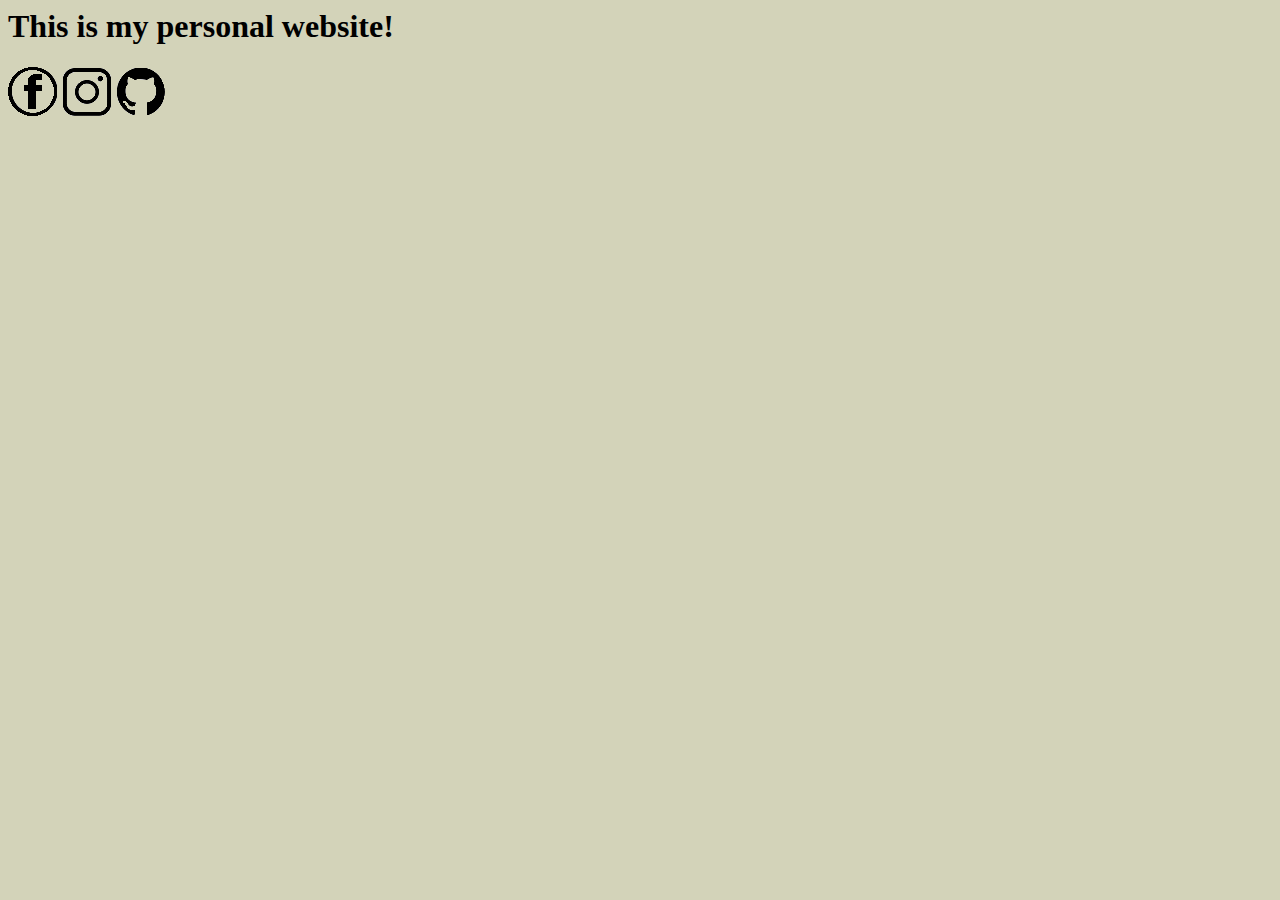
==== index.html @ d440ab9c "fix image show erro" ====
<html>
  <head>
  <title>About Yumeow</title>
    <meta charset='utf-8'>
    <meta name = "description" content = "Hi~ This is my personal web.">
    <meta name = "author" content = "Yumeow Chou">
  </head>

  <body style="background-color:#d3d3b9;">
    <h1>This is my personal website!</h1>
    <div style="background-color:#876d5a; color:white;">
      
    </div>
    <a href="https://www.facebook.com/profile.php?id=100003522019305"><img src="images/fb.png"></a>
    <a href="https://www.instagram.com/yumeow_0122/"><img src="images/ig.png"></a>
    <a href="https://github.com/yumeow0122"><img src="images/github.png"></a>

  </body>
</html>
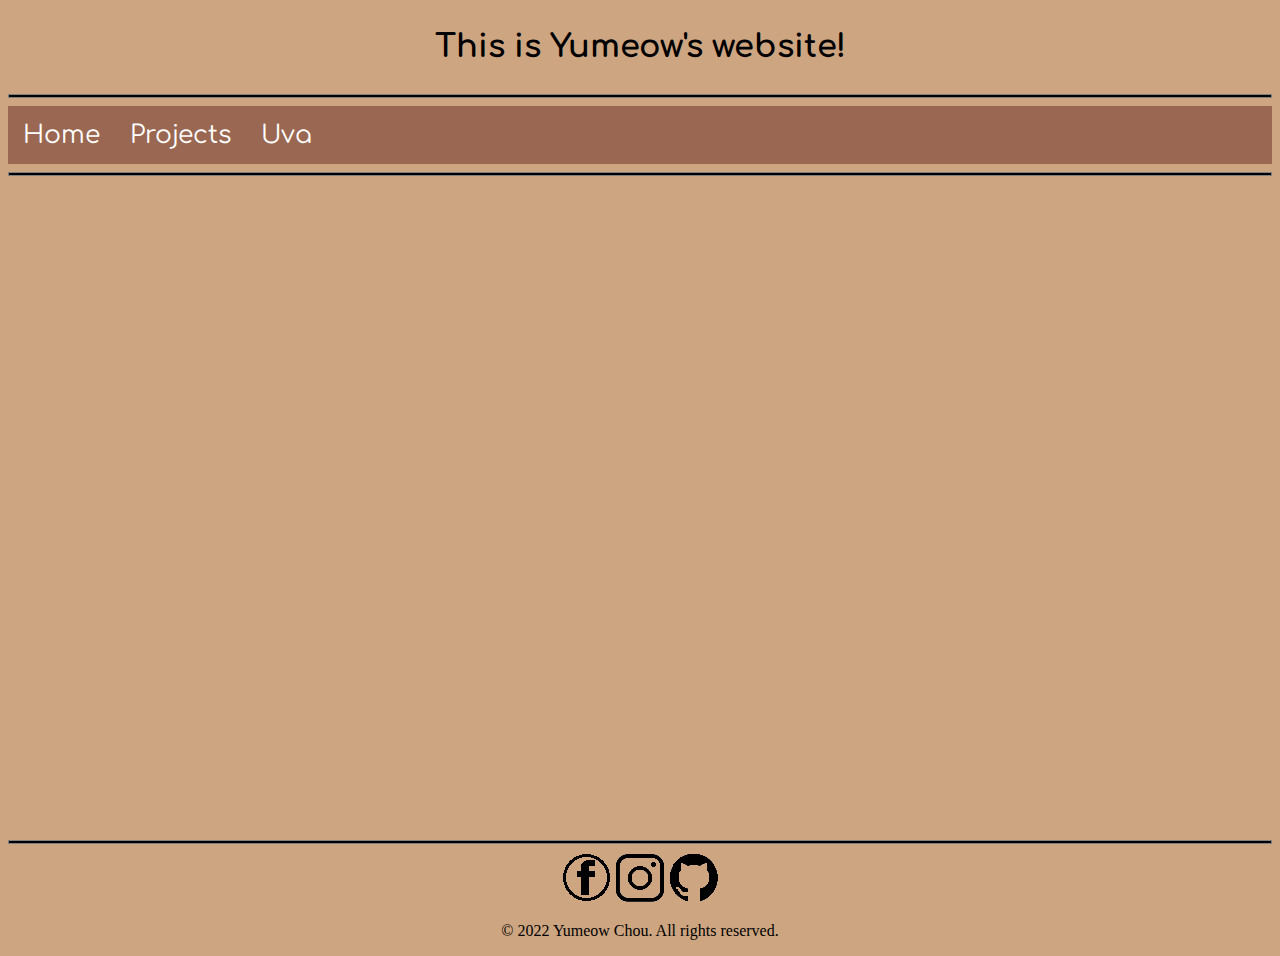
==== commit e4826ff8: "architecture ver.1" ====
--- a/index.html
+++ b/index.html
@@ -1,19 +1,48 @@
 <html>
   <head>
-  <title>About Yumeow</title>
+    <title>About Yumeow</title>
+
     <meta charset='utf-8'>
     <meta name = "description" content = "Hi~ This is my personal web.">
     <meta name = "author" content = "Yumeow Chou">
+
+    <link href="styles\style.css" rel="stylesheet" type="text/css">
+
+
+    <style>
+      @import url('https://fonts.googleapis.com/css2?family=Comfortaa:wght@700&display=swap');
+
+    </style>
   </head>
 
-  <body style="background-color:#d3d3b9;">
-    <h1>This is my personal website!</h1>
-    <div style="background-color:#876d5a; color:white;">
-      
+  <body style="background-color:#cda581;">
+
+    <div class="greet">
+      <h1 >This is Yumeow's website!</h1>
     </div>
-    <a href="https://www.facebook.com/profile.php?id=100003522019305"><img src="images/fb.png"></a>
-    <a href="https://www.instagram.com/yumeow_0122/"><img src="images/ig.png"></a>
-    <a href="https://github.com/yumeow0122"><img src="images/github.png"></a>
 
-  </body>
+    <hr style="background-color: black; height: 2px" noshade="">
+    <div class="topnav" id="myTopNav">
+      <a href="index.html">Home</a>
+      <a href="project.html">Projects</a>
+      <a href="uva.html">Uva</a>
+    </div>
+    <hr style="background-color: black; height: 2px" noshade="">
+    
+    <br><br><br><br><br><br>
+    <br><br><br><br><br><br>
+    <br><br><br><br><br><br>
+    <br><br><br><br><br><br>
+    <br><br><br><br><br><br>
+    <br><br><br><br><br><br>
+
+    <hr style="background-color: black; height: 2px" noshade="">
+    <div class="media">
+      <a href="https://www.facebook.com/profile.php?id=100003522019305"><img src="images/fb.png"></a>
+      <a href="https://www.instagram.com/yumeow_0122/"><img src="images/ig.png"></a>
+      <a href="https://github.com/yumeow0122"><img src="images/github.png"></a>
+      <p>© 2022 Yumeow Chou. All rights reserved.</p>
+    </div>
+
+    </body>
 </html>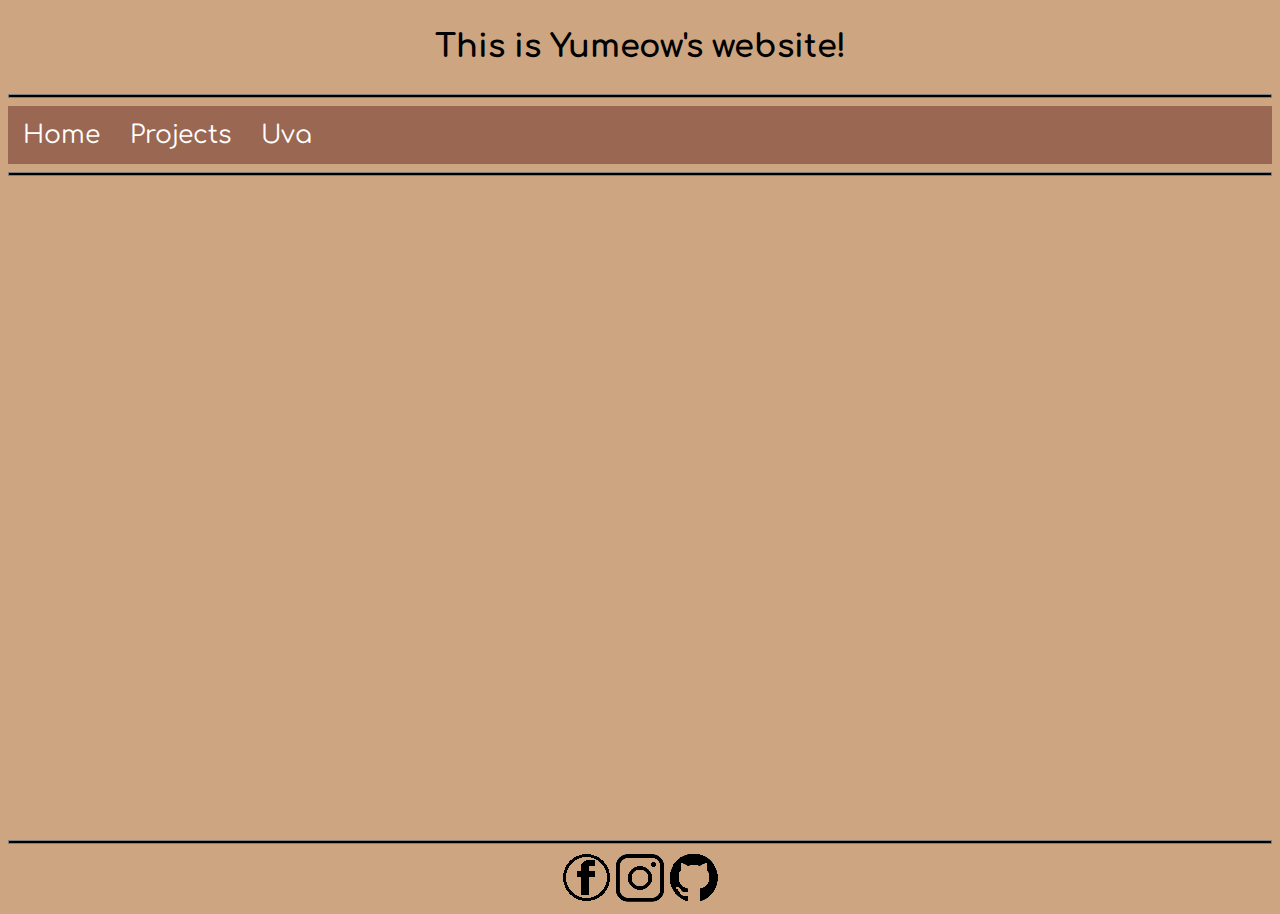
==== commit f5bf2381: "Update index.html" ====
--- a/index.html
+++ b/index.html
@@ -41,8 +41,7 @@
       <a href="https://www.facebook.com/profile.php?id=100003522019305"><img src="images/fb.png"></a>
       <a href="https://www.instagram.com/yumeow_0122/"><img src="images/ig.png"></a>
       <a href="https://github.com/yumeow0122"><img src="images/github.png"></a>
-      <p>© 2022 Yumeow Chou. All rights reserved.</p>
     </div>
 
     </body>
-</html>+</html>
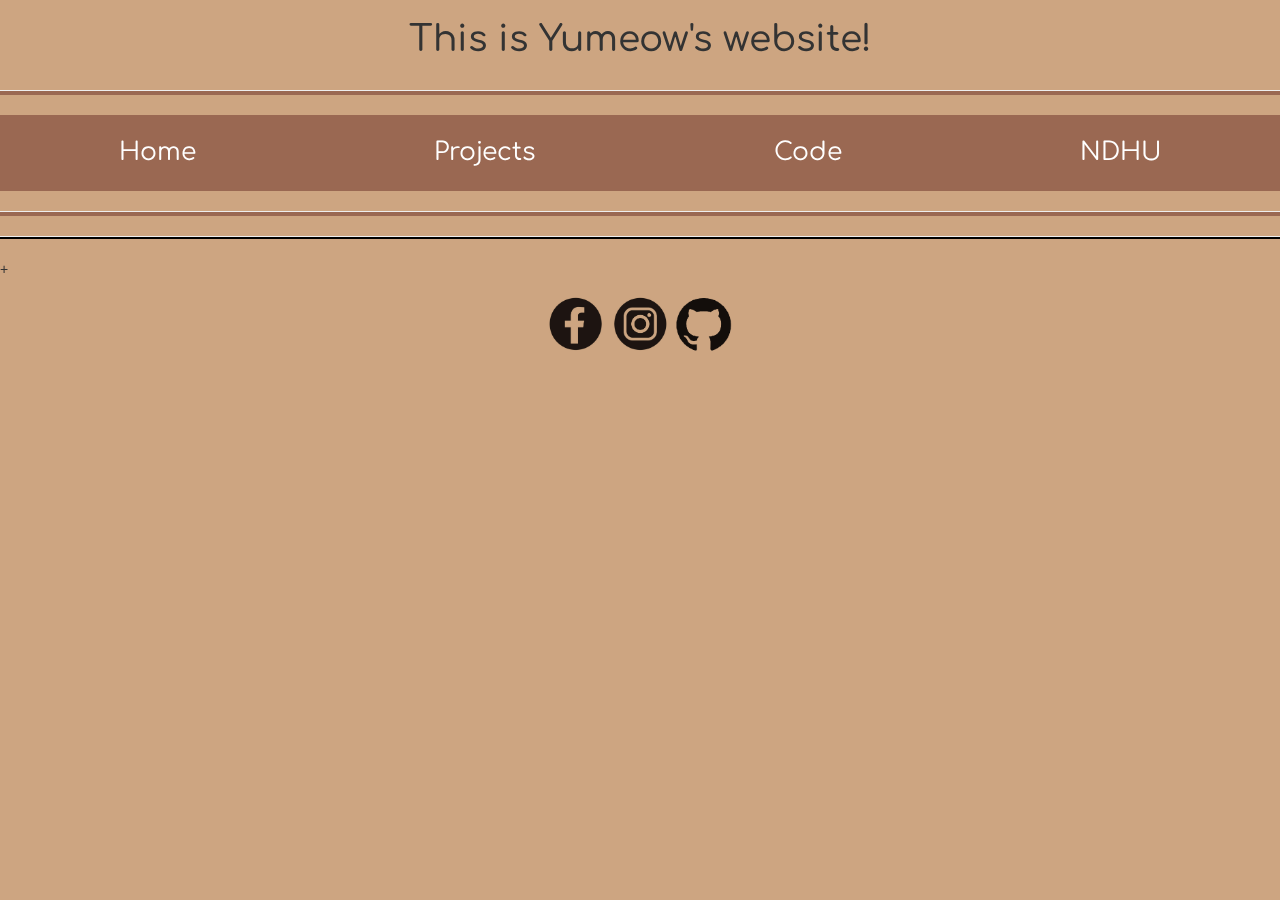
==== commit dfec6c10: "fix icon problem" ====
--- a/index.html
+++ b/index.html
@@ -7,7 +7,14 @@
     <meta name = "author" content = "Yumeow Chou">
 
     <link href="styles\style.css" rel="stylesheet" type="text/css">
+    <link rel="icon" href="images/index_icon.ico" type="image/x-icon" / >
+    <!-- Latest compiled and minified CSS -->
+    <link rel="stylesheet" href="https://maxcdn.bootstrapcdn.com/bootstrap/3.4.1/css/bootstrap.min.css">
 
+    <!-- jQuery library -->
+    <script src="https://ajax.googleapis.com/ajax/libs/jquery/3.6.0/jquery.min.js"></script>
+    <!-- Latest compiled JavaScript -->
+    <script src="https://maxcdn.bootstrapcdn.com/bootstrap/3.4.1/js/bootstrap.min.js"></script>
 
     <style>
       @import url('https://fonts.googleapis.com/css2?family=Comfortaa:wght@700&display=swap');
@@ -21,22 +28,27 @@
       <h1 >This is Yumeow's website!</h1>
     </div>
 
-    <hr style="background-color: black; height: 2px" noshade="">
-    <div class="topnav" id="myTopNav">
-      <a href="index.html">Home</a>
-      <a href="project.html">Projects</a>
-      <a href="uva.html">Uva</a>
+    <hr style="background-color: #9a6852; height: 0.5vmin" noshade="">
+    <div>
+      <div >
+        <div>
+          <nav style="color: #b8d3ed; ">
+            <ul class="flex-nav" style="font-family: 'Oswald', sans-serif;">
+              <a href="index.html">Home</a>
+              <a href="project.html">Projects</a>
+              <a href="code.html">Code</a>
+              <a href="travel.html">NDHU</a>
+            </ul>
+          </nav>
+        </div>                
+      </div>
     </div>
-    <hr style="background-color: black; height: 2px" noshade="">
+    <hr style="background-color: #9a6852; height: 0.5vmin" noshade="">
     
-    <br><br><br><br><br><br>
-    <br><br><br><br><br><br>
-    <br><br><br><br><br><br>
-    <br><br><br><br><br><br>
-    <br><br><br><br><br><br>
-    <br><br><br><br><br><br>
 
-    <hr style="background-color: black; height: 2px" noshade="">
+
+    <hr style="background-color: black; height: 2px" noshade="">+
+    <!--FB and IG iocon resource: Vecteezy.com-->
     <div class="media">
       <a href="https://www.facebook.com/profile.php?id=100003522019305"><img src="images/fb.png"></a>
       <a href="https://www.instagram.com/yumeow_0122/"><img src="images/ig.png"></a>
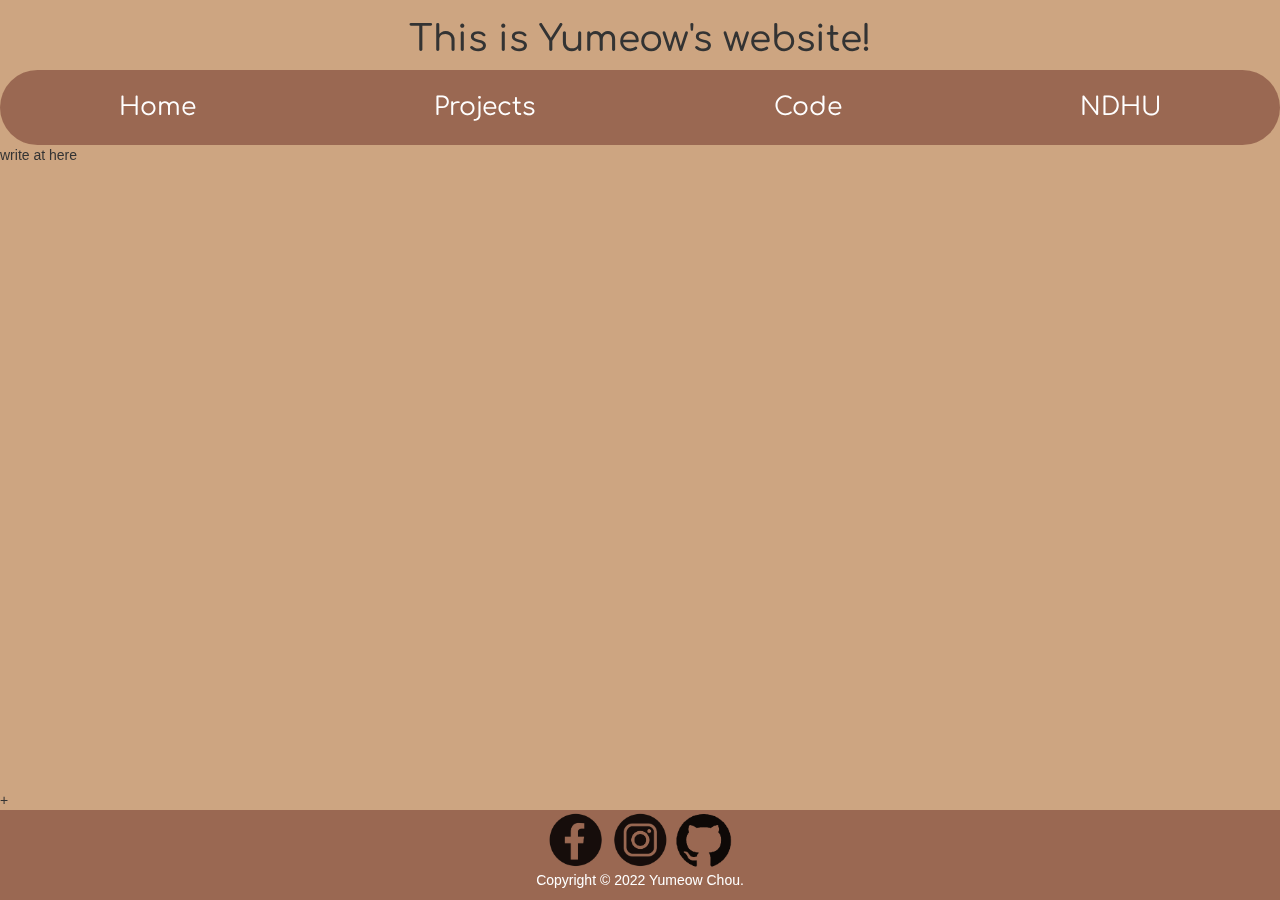
==== commit 309ef8c8: "add footer" ====
--- a/index.html
+++ b/index.html
@@ -7,7 +7,7 @@
     <meta name = "author" content = "Yumeow Chou">
 
     <link href="styles\style.css" rel="stylesheet" type="text/css">
-    <link rel="icon" href="images/index_icon.ico" type="image/x-icon" / >
+    <link rel="icon" href="images/index.ico" type="image/x-icon" />
     <!-- Latest compiled and minified CSS -->
     <link rel="stylesheet" href="https://maxcdn.bootstrapcdn.com/bootstrap/3.4.1/css/bootstrap.min.css">
 
@@ -28,7 +28,6 @@
       <h1 >This is Yumeow's website!</h1>
     </div>
 
-    <hr style="background-color: #9a6852; height: 0.5vmin" noshade="">
     <div>
       <div >
         <div>
@@ -37,23 +36,29 @@
               <a href="index.html">Home</a>
               <a href="project.html">Projects</a>
               <a href="code.html">Code</a>
-              <a href="travel.html">NDHU</a>
+              <a href="ndhu.html">NDHU</a>
             </ul>
           </nav>
         </div>                
       </div>
     </div>
-    <hr style="background-color: #9a6852; height: 0.5vmin" noshade="">
-    
+
+    <div class="wrapper">
+      write at here
+    </div>
 
 
     <hr style="background-color: black; height: 2px" noshade="">+
     <!--FB and IG iocon resource: Vecteezy.com-->
-    <div class="media">
-      <a href="https://www.facebook.com/profile.php?id=100003522019305"><img src="images/fb.png"></a>
-      <a href="https://www.instagram.com/yumeow_0122/"><img src="images/ig.png"></a>
-      <a href="https://github.com/yumeow0122"><img src="images/github.png"></a>
-    </div>
+
+    <footer class="footer">
+      <div class="media">
+        <a href="https://www.facebook.com/profile.php?id=100003522019305"><img src="images/fb.png"></a>
+        <a href="https://www.instagram.com/yumeow_0122/"><img src="images/ig.png"></a>
+        <a href="https://github.com/yumeow0122"><img src="images/github.png"></a>
+        <p>Copyright © 2022 Yumeow Chou.</p>
+      </div>
+    </footer>
 
     </body>
 </html>
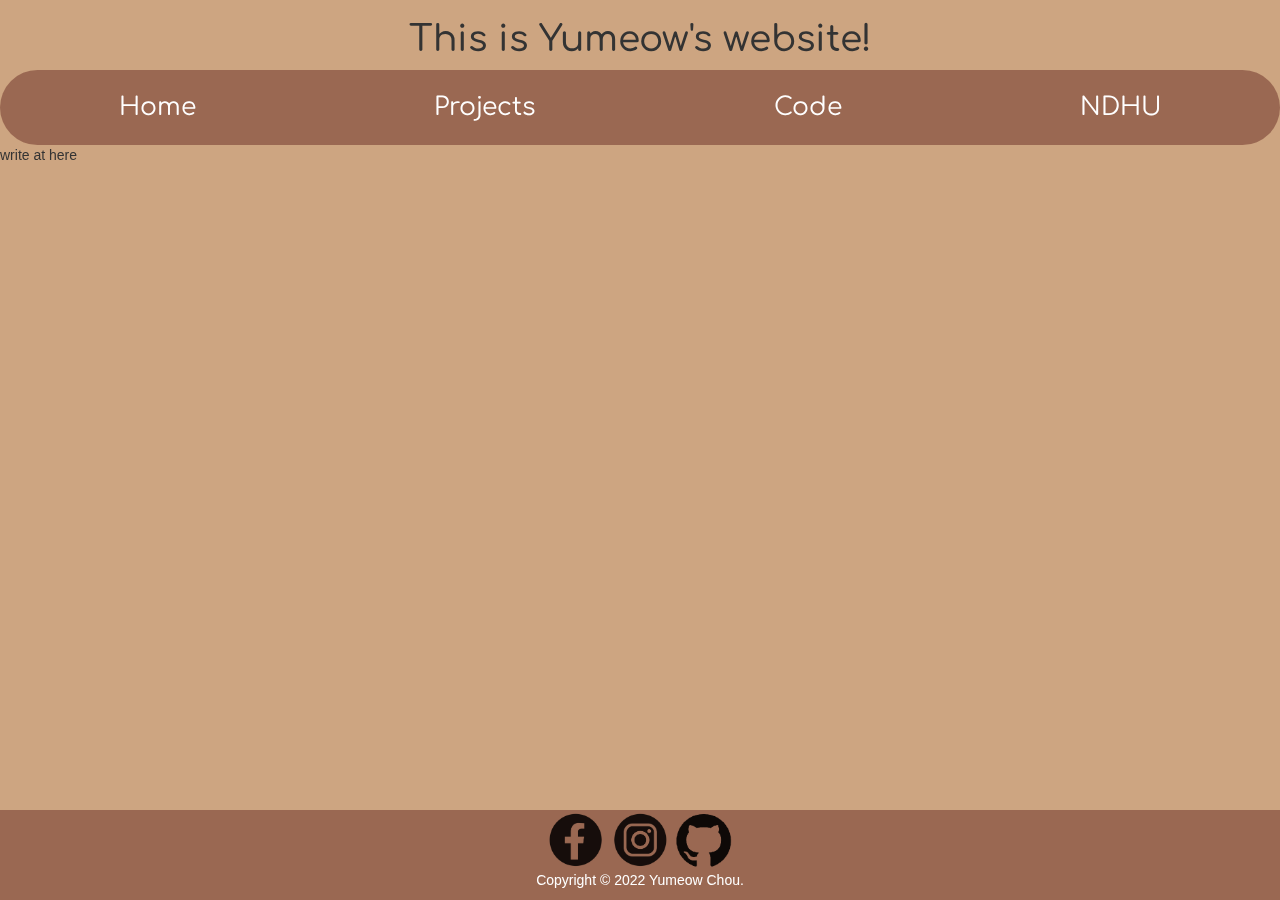
==== commit ae7b63f4: "remove +" ====
--- a/index.html
+++ b/index.html
@@ -48,11 +48,9 @@
     </div>
 
 
-    <hr style="background-color: black; height: 2px" noshade="">+
-    <!--FB and IG iocon resource: Vecteezy.com-->
-
     <footer class="footer">
       <div class="media">
+        <!--FB and IG iocon resource: Vecteezy.com-->
         <a href="https://www.facebook.com/profile.php?id=100003522019305"><img src="images/fb.png"></a>
         <a href="https://www.instagram.com/yumeow_0122/"><img src="images/ig.png"></a>
         <a href="https://github.com/yumeow0122"><img src="images/github.png"></a>
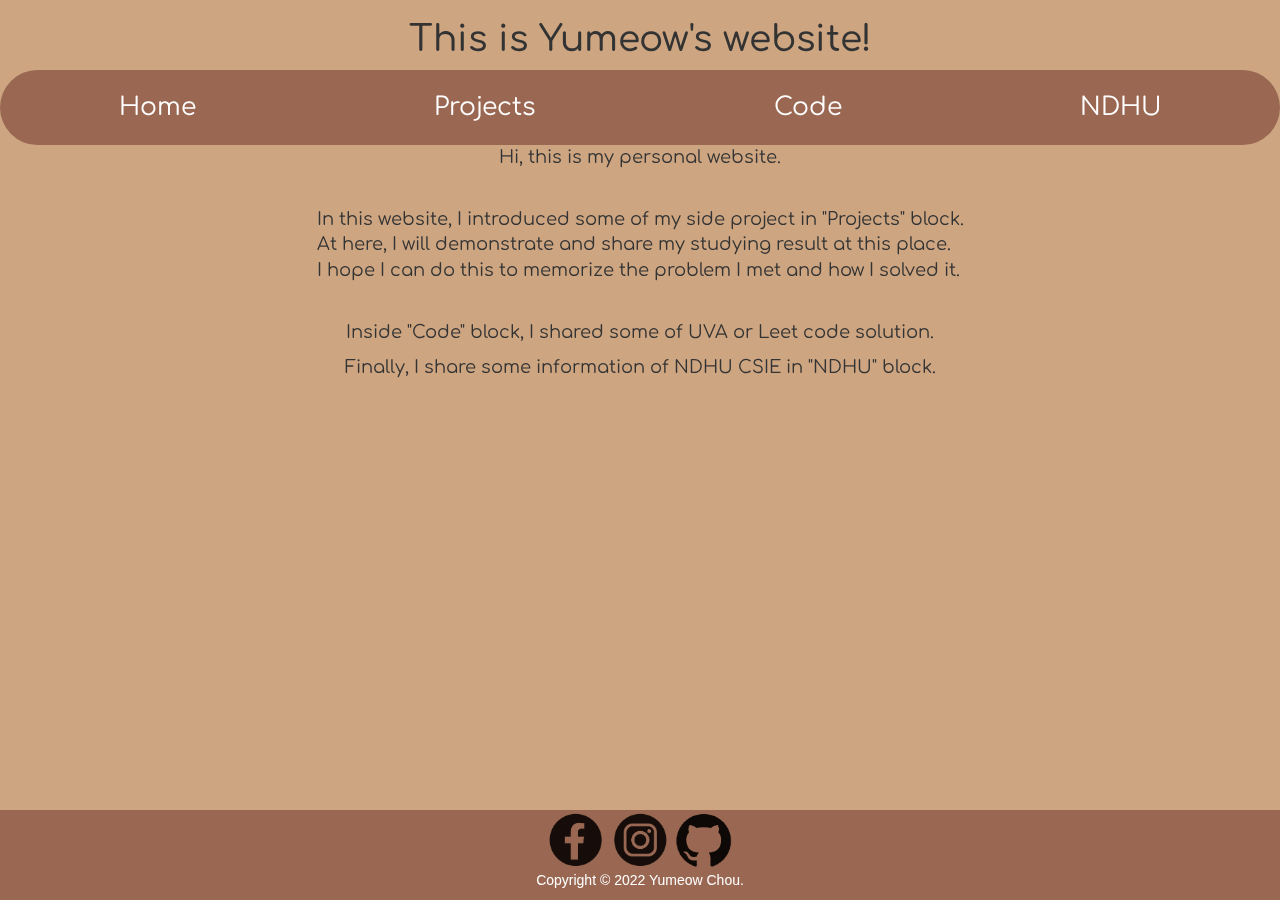
==== commit e0cd92d2: "bio first ver." ====
--- a/index.html
+++ b/index.html
@@ -44,7 +44,26 @@
     </div>
 
     <div class="wrapper">
-      write at here
+      <p>
+        Hi, this is my personal website.
+        <br>
+        <br>
+      </p>
+      <p>
+        In this website, I introduced some of my side project in "Projects" block.
+        <br>
+        At here, I will demonstrate and share my studying result at this place. 
+        <br>
+        I hope I can do this to memorize the problem I met and how I solved it. 
+        <br>
+        <br>
+      </p>
+      <p>
+        Inside "Code" block, I shared some of UVA or Leet code solution.
+      </p>
+      <p>
+        Finally, I share some information of NDHU CSIE in "NDHU" block.
+      </p>
     </div>
 
 
